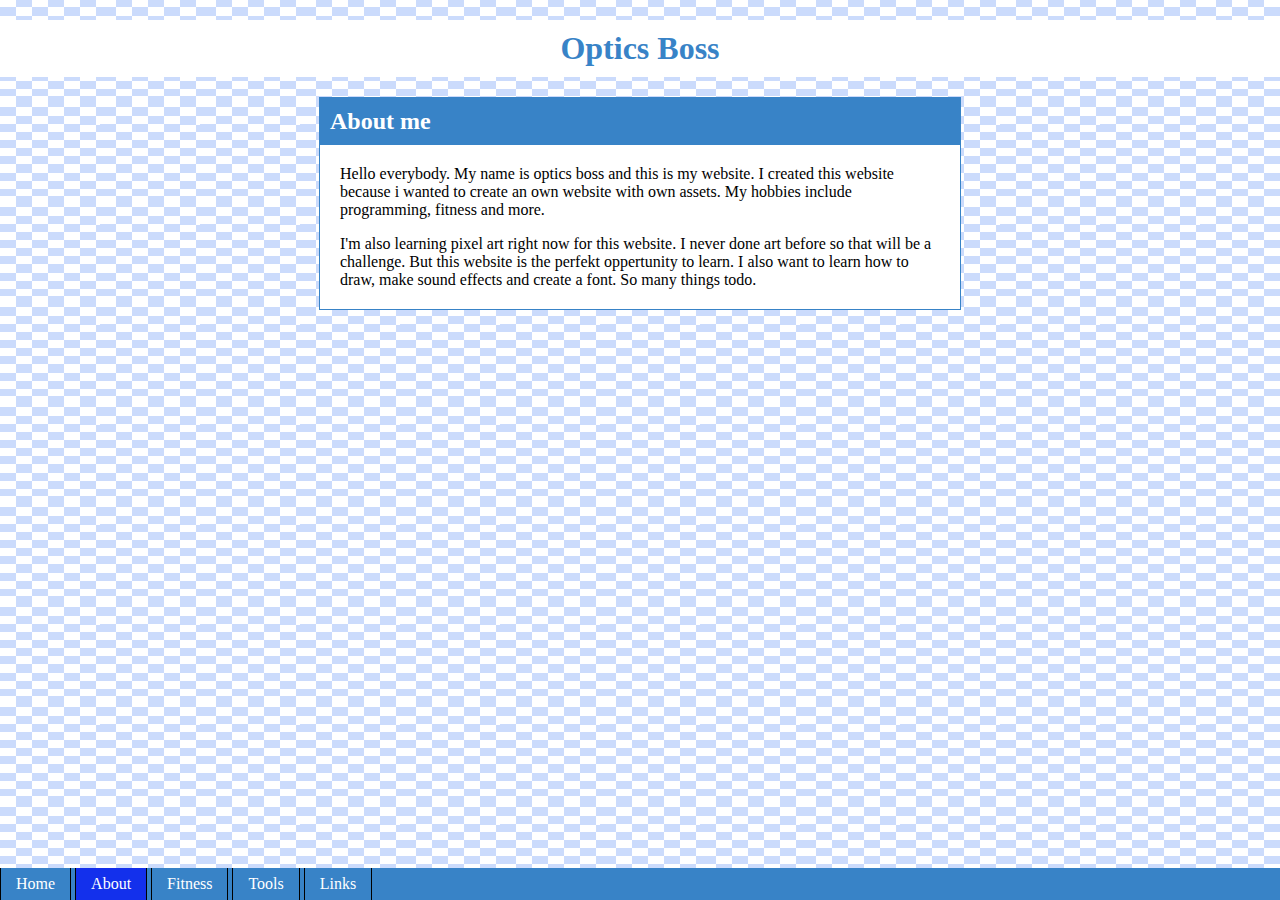
==== about.html @ ddea268e "Finished up the website" ====
<!DOCTYPE html>
<html>
  <head>
    <title>Optics Boss - About</title>
    <link rel="icon" type="image/x-icon" href="favicon.svg">
    <link rel="stylesheet" href="css/main.css">
    <link rel="stylesheet" href="css/about.css">
    <meta name="viewport" content="width=device-width, initial-scale=1.0">
  </head>
<body>
  <h1 class="main-title">Optics Boss</h1>
  <div class="about-container">
    <h2 class="about-header">About me</h2>
    <div class="about-text">
      <p>
      Hello everybody. My name is optics boss and this is my website. I created this website
      because i wanted to create an own website with own assets. My hobbies include programming, fitness and more. 
      </p>
      <p>
      I'm also learning pixel art right now for this website. I never done art before so that will be a challenge. But this website is the perfekt oppertunity to learn. I also want to learn how to draw, make sound effects and create a font. So many things todo. 
      </p>
    </div>  
  </div>
  <div class="main-links">
    <a class="main-link" href="index.html">Home</a>
    <a class="main-link main-link__active" href="./about.html">About</a>
    <a class="main-link" href="./fitness.html">Fitness</a>
    <a class="main-link" href="./tools.html">Tools</a>
    <a class="main-link" href="./links.html">Links</a>
  </div>
</body>
</html>
---- css/main.css ----
:root {
  --main-color: #3883C7; 
  --secondary-color: #609BD2; 
  --tertairy-color: #1330EC; 
}

/* html { */
/*  cursor: url('../images/clubbell.svg'), auto; */
/* } */

body {
 margin: 0;
 background: url("../images/background.png");
}

.main-title {
  width: 100%;
  text-align: center;
  color: var(--main-color);
  background: white;
  padding: 10px 0px;
  margin: 20px 0;
}

.main-links {
  position: absolute;
  bottom: 0;
  width: 100%;
  background-color: var(--main-color);
  overflow: auto;
  height: 32px;
  line-height: 32px;
  overflow: hidden;
}

.main-link {
  padding: 15px;
  border-left: 1px solid black;
  border-right: 1px solid black;
  color: white;
  text-decoration: none;
}

.main-link:hover {
  background-color: var(--secondary-color);
}

.main-link__active {
  background-color: var(--tertairy-color);
}

.home-text {
  margin: 20px;
}

.home-container {
  width: 50%;
  margin: auto;
  border: 1px var(--main-color) solid;
  margin-bottom: 15px;
  background: white;
}

.home-header {
  padding: 10px;
  margin: 0;
  background-color: var(--main-color);
  color: #fff;
  text-align: left;
}

button {
	background: none;
	color: inherit;
	border: none;
	padding: 0;
	font: inherit;
	cursor: pointer;
	outline: inherit;
}


.updates-title {
  text-align: left;
  padding: 0 15px;
  margin: 0;
  margin-top: 15px;
  font-size: 18px;
}

.updates-text {
  padding: 0 15px;
  margin: 5px 0 15px 0;
  text-align: left;
}

.no-bottom {
  bottom: auto;
}
---- css/about.css ----
.about-container {
  width: 50%;
  margin: auto;
  border: 1px var(--main-color) solid;
  margin-bottom: 15px;
  background: white;
}

.about-header {
  padding: 10px;
  margin: 0;
  background-color: var(--main-color);
  color: #fff;
  text-align: left;
}

.about-text {
  margin: 20px;
}
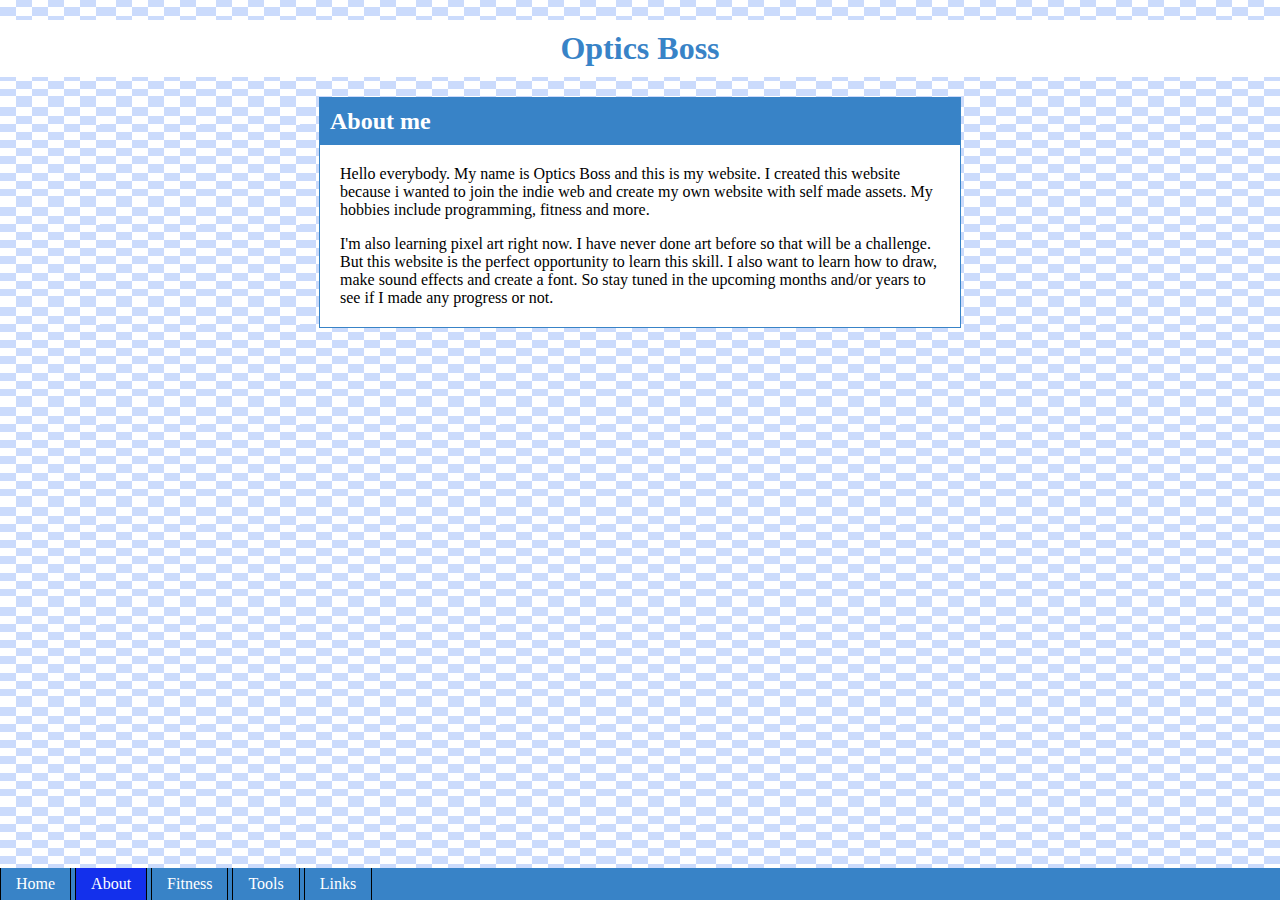
==== commit 2b1d953d: "Finished up the first version of my website" ====
--- a/about.html
+++ b/about.html
@@ -13,11 +13,10 @@
     <h2 class="about-header">About me</h2>
     <div class="about-text">
       <p>
-      Hello everybody. My name is optics boss and this is my website. I created this website
-      because i wanted to create an own website with own assets. My hobbies include programming, fitness and more. 
+      Hello everybody. My name is Optics Boss and this is my website. I created this website because i wanted to join the indie web and create my own website with self made assets. My hobbies include programming, fitness and more.  
       </p>
       <p>
-      I'm also learning pixel art right now for this website. I never done art before so that will be a challenge. But this website is the perfekt oppertunity to learn. I also want to learn how to draw, make sound effects and create a font. So many things todo. 
+      I'm also learning pixel art right now. I have never done art before so that will be a challenge. But this website is the perfect opportunity to learn this skill. I also want to learn how to draw, make sound effects and create a font. So stay tuned in the upcoming months and/or years to see if I made any progress or not.
       </p>
     </div>  
   </div>
--- a/css/main.css
+++ b/css/main.css
@@ -3,10 +3,6 @@
   --secondary-color: #609BD2; 
   --tertairy-color: #1330EC; 
 }
-
-/* html { */
-/*  cursor: url('../images/clubbell.svg'), auto; */
-/* } */
 
 body {
  margin: 0;
@@ -53,6 +49,11 @@
   margin: 20px;
 }
 
+.home-img {
+  display: block;
+  margin: auto;
+}
+
 .home-container {
   width: 50%;
   margin: auto;
